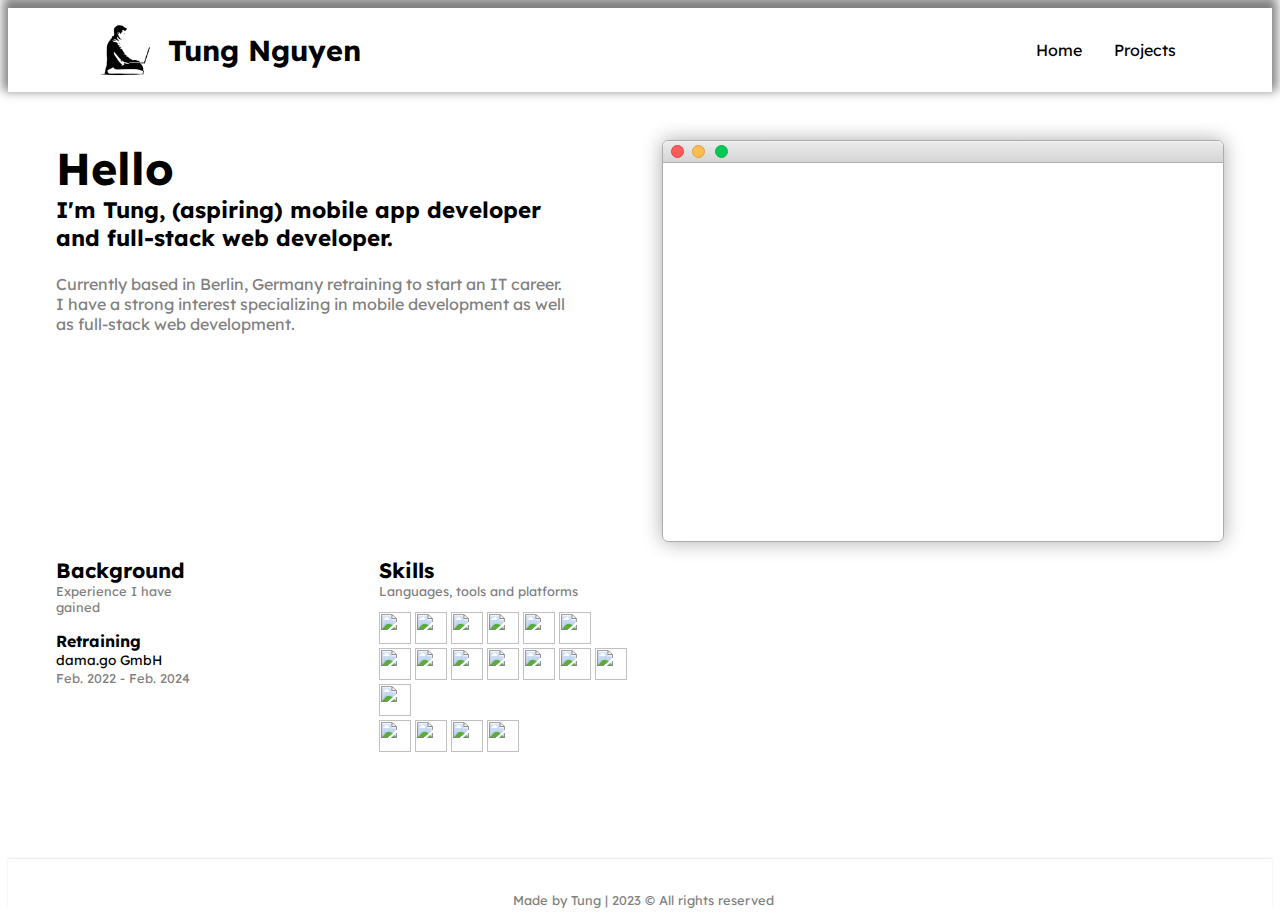
==== index.html @ b0dfae8c "change programming language code" ====
<!DOCTYPE html>
<html lang="en">
<head>
    <meta charset="UTF-8">
    <meta http-equiv="X-UA-Compatible" content="IE=edge">
    <meta name="viewport" content="width=device-width, initial-scale=1.0">
    <title data-translatekey="title">Tung Nguyen</title>
    <link rel="stylesheet" href="assets/styles/style.css">
    <link rel="preconnect" href="https://fonts.googleapis.com">
    <link rel="preconnect" href="https://fonts.gstatic.com" crossorigin>
    <link href="https://fonts.googleapis.com/css2?family=Lexend+Deca&display=swap" rel="stylesheet">
    <link href="https://fonts.googleapis.com/css2?family=JetBrains+Mono&display=swap" rel="stylesheet">
    <link rel="icon" href="assets/images/icon.png">
    <script src="https://kit.fontawesome.com/b087176bbf.js" crossorigin="anonymous"></script>
    <script src="https://cdn.jsdelivr.net/npm/typed.js@2.0.12/lib/typed.min.js"></script>
    <link href="https://cdn.jsdelivr.net/npm/typed.js@2.0.12/assets/demos.min.css" rel="stylesheet">
    <link href="https://cdn.jsdelivr.net/npm/flag-icons@6.6.6/css/flag-icons.min.css" rel="stylesheet">
    <script src="assets/scripts/script.js"></script>
    <script src="assets/scripts/typed.js"></script>
    <script src="assets/translations/tinyi18n.js"></script>
    <script>
        tinyi18n.loadTranslations('assets/translations/translations.json')
    </script>
</head>
<body>
    <header>
        <a href="/"><img src="assets/images/icon.png"/></a>
        <h1>Tung Nguyen</h1>
        <div class="shortcuts">
            <a class="fi fi-gb" id="enTranslator"></a>
            <a class="fi fi-de" id="deTranslator"></a>
            <a href="/" data-translatekey="home" class="home"></a>
            <a href="projects.html" data-translatekey="projects" class="projects"></a>
            <!-- <a href="contact.html" data-translatekey="contact" class="contact"></a> -->
            <i class="fa-solid fa-bars"></i>
        </div>
    </header>
    
    <main>
        <article class="home">
            <div class="left">
                <article class="introduction">
                    <section class="Text">
                        <div class="headline" data-translatekey="intro_headline"> </div>
                        <div class="subtext" data-translatekey="intro_subtext"></div>
                        <div class="intro-text" data-translatekey="intro-text"></div>
                    </section>
                </article>
                <article class="bottom-articles">
                    <article class="experience">
                        <div class="headline" data-translatekey="background_headline"></div>
                        <div class="subtext" data-translatekey="background_subtext"></div>
                        <section class="field">
                            <div class="position" data-translatekey="position_retraining"></div>
                            <div class="company">dama.go GmbH</div>
                            <div class="timeline">Feb. 2022 - Feb. 2024</div>
                        </section>
                    </article>

                    <article class="skills">
                        <div class="headline" data-translatekey="skills_headline"></div>
                        <div class="subtext" data-translatekey="skills_subtext"></div>
                        <div class="icons">
                            <img src="https://cdn.jsdelivr.net/npm/devicon/icons/java/java-original.svg" width="32" height="32" class="java"/>
                            <img src="https://cdn.jsdelivr.net/npm/devicon/icons/kotlin/kotlin-original.svg" width="32" height="32" class="kotlin"/>
                            <img src="https://cdn.jsdelivr.net/npm/devicon/icons/csharp/csharp-original.svg" width="32" height="32" class="csharp"/>
                            <img src="https://cdn.jsdelivr.net/npm/devicon/icons/javascript/javascript-original.svg"width="32" height="32" class="js" />
                            <img src="https://cdn.jsdelivr.net/npm/devicon/icons/dart/dart-original.svg" width="32" height="32" class="dart" />
                            <img src="https://cdn.jsdelivr.net/npm/devicon/icons/flutter/flutter-original.svg" width="32" height="32" class="flutter" />
                        </div>
                        <div class="icons">
                            <img src="https://cdn.jsdelivr.net/npm/devicon/icons/html5/html5-original.svg" width="32" height="32" class="html"/>
                            <img src="https://cdn.jsdelivr.net/npm/devicon/icons/css3/css3-original.svg" width="32" height="32" class="css"/>
                            <img src="https://cdn.jsdelivr.net/npm/devicon/icons/bash/bash-original.svg" width="32" height="32" class="bash"/>
                            <img src="https://cdn.jsdelivr.net/npm/devicon/icons/docker/docker-original.svg" width="32" height="32" class="docker"/>
                            <img src="https://cdn.jsdelivr.net/npm/devicon/icons/git/git-original.svg" width="32" height="32" class="git"/>
                            <img src="https://cdn.jsdelivr.net/npm/devicon/icons/mysql/mysql-original.svg" width="32" height="32" class="mysql"/>
                            <img src="https://cdn.jsdelivr.net/npm/devicon/icons/postgresql/postgresql-original.svg" width="32" height="32" class="postgresql"/>
                            <img src="https://cdn.jsdelivr.net/npm/devicon/icons/vim/vim-original.svg" width="32" height="32" class="vim"/>
                        </div>
                        <div class="icons">
                            <img src="https://cdn.jsdelivr.net/npm/devicon/icons/windows8/windows8-original.svg" width="32" height="32". class="windows"/>
                            <img src="https://cdn.jsdelivr.net/npm/devicon/icons/linux/linux-original.svg" width="32" height="32" class="linux"/>
                            <img src="https://cdn.jsdelivr.net/npm/devicon/icons/apple/apple-original.svg" width="32" height="32" class="ios"/>
                            <img src="https://cdn.jsdelivr.net/npm/devicon/icons/android/android-original.svg" width="32" height="32" class="android"/>
                        </div> 
                    </article>
                </article>
            </div>

            <div class="right">
                <article class="window">
                    <section class="titlebar">
                        <div class="buttons">
                            <div class="close">
                            </div>
                            <div class="minimize">
                            </div>
                            <div class="zoom">
                            </div>
                        </div>
                    </section>
                    <article class="code">
                        <pre><output id="output"></output></pre>
                    </article>
                </article>
                
            </div>
        </article>
    </main>

    <footer>
        <a href="https://visitcount.itsvg.in">
            <img src="https://visitcount.itsvg.in/api?id=Tung&label=Visits&color=12&icon=0&pretty=false" />
        </a>
        <article>
            <div class="icons">
                <a target="_blank" href="https://www.github.com/TungNgyn"><i class="fa-brands fa-github fa-lg"></i></a>
                <a target="_blank" href="https://discordapp.com/users/294763541993357312"><i class="fa-brands fa-discord fa-lg"></i></a>
                <a target="_blank" href="https://www.linkedin.com/in/tung-nguyen-9943a5118/"><i class="fa-brands fa-linkedin fa-lg"></i></a>
                <a target="_blank" href="https://www.instagram.com/TungNgyn"><i class="fa-brands fa-instagram fa-lg"></i></a>
                <a target="_blank" href="https://www.facebook.com/TungNgyn"><i class="fa-brands fa-facebook fa-lg"></i></a>
                <a target="_blank" href="https://www.twitter.com/TungNgyn"><i class="fa-brands fa-twitter fa-lg"></i></a>
            </div>
            <div class="copyright">
                    Made by Tung | 2023 © All rights reserved
            </div>
        </article>
    </footer>
</body>
</html>
---- assets/styles/style.css ----
* {
    font-family: 'Lexend Deca', sans-serif;
    text-decoration: none;
}

@keyframes fadein {
    from { opacity: 0; }
    to   { opacity: 1; }
}


body {
    display: grid;
    min-height: 100vh;
    grid-template-rows: auto 1fr ;
}

header {
    display: flex;
    align-items: center;
    padding-left: 5em;
    box-shadow: 0 -6px 10px 5px rgba(0,0,0,0.5);
}

header img {
    width: 5em;
}

div.shortcuts {
    margin-left: auto;
    padding-right: 5em;
    display: flex;
    align-items: center;
}

div.shortcuts i {
    display: none;
}

div.shortcuts i:hover {
    cursor: pointer;
}

div.shortcuts a {
    color: black;
    margin: 1em;
}

div.shortcuts a:hover {
    cursor: pointer;
}

div.shortcuts label {
    padding: 1em;
}


a#enTranslator {
    display: none;
}

/* Home */ 

h1 {
    font-size: 180%;
}


article.home {
    display: flex;
    padding: 3em;
}

article.home article.introduction {
    max-width: 85%;
}

article.introduction div.headline {
    font-size: 280%;
    font-weight: bold;
}

article.introduction div.subtext {
    font-size: 140%;
    font-weight: bold;
    padding-bottom: 1em;
}

article.introduction div.intro-text {
    color: grey;
}

section.titlebar {
  background: -webkit-gradient(linear, left top, left bottom, color-stop(0.0, #ebebeb, color-stop(1.0, #d5d5d5)));
  background: -webkit-linear-gradient(top, #ebebeb, #d5d5d5);
  background: -moz-linear-gradient(top, #ebebeb, #d5d5d5);
  background: -ms-linear-gradient(top, #ebebeb, #d5d5d5);
  background: -o-linear-gradient(top, #ebebeb, #d5d5d5);
  background: linear-gradient(top, #ebebeb, #d5d5d5);
  color: #4d494d;
  height: 20px;
  border-top: 1px solid #f3f1f3;
  border-bottom: 1px solid #b1aeb1;
  border-top-left-radius: 6px;
  border-top-right-radius: 6px;
}

div.buttons {
    padding-left: 8px;
    padding-top: 3px;
    float: left;
    line-height: 0px;
}

.close {
    background: #ff5c5c;
    font-size: 9pt;
    width: 11px;
    height: 11px;
    border: 1px solid #e33e41;
    border-radius: 50%;
    display: inline-block;
  }

  .zoom {
    background: #00ca56;
    font-size: 9pt;
    line-height: 11px;
    margin-left: 6px;
    width: 11px;
    height: 11px;
    border: 1px solid #14ae46;
    border-radius: 50%;
    display: inline-block;
  }
  
.minimize {
    background: #ffbd4c;
    font-size: 9pt;
    line-height: 11px;
    margin-left: 4px;
    width: 11px;
    height: 11px;
    border: 1px solid #e09e3e;
    border-radius: 50%;
    display: inline-block;
}

article.code output {
    padding: 10px;
    font-family: 'JetBrains Mono', monospace;
    width: 50em;
}

article.window {
    width: 35em;
    height: 25em;
    border: 1px solid #acacac;
    border-radius: 6px;
    box-shadow: 0px 0px 20px #acacac;
}

article.bottom-articles {
    padding-top: 10em;
    display: flex;
}

article.bottom-articles article div.headline {
    padding-top: 3em;
    font-size: 130%;
    font-weight: bold;
}

article.bottom-articles article div.subtext {
    font-size: 80%;
    color: grey;
}

section.field div.position {
    padding-top: 1em;
    font-weight: bold;
}

section.field div.company {
    font-size: 85%;
}

section.field div.timeline {
    padding-top: 0.2em;
    font-size: 80%;
    color: grey;
}


article.skills div.subtext {
    padding-bottom: 1em;
}

article.skills {
    padding-left: 10em;
}


div.icons img:hover{
    cursor: pointer;
}

/* Footer */
footer{
    display: flex;
    justify-content: center;
    box-shadow:  0 -1px 2px 0px rgba(0,0,0,0.1);
}

footer article {
    text-align: center;
}

footer article div.copyright {
    padding-top: 1em;
    font-size: 80%;
    color: grey;
}

footer a {
    color: #4b5563;
    padding: 0.2em;
    text-decoration: none;
    color: inherit;
}

footer a:hover {
    color: #6b7280;
}

footer img {
    display: none;
}


@media screen and (prefers-color-scheme: dark) {
    main, header, footer, body, html, div.shortcuts a{
        background-color: #121212;
        color: #E2E2E2;
    }
}

@media screen and (prefers-color-scheme: dark) {
    section.titlebar {
        background-color: #202124;
        background: -webkit-gradient(linear, left top, left bottom, color-stop(0.0, #202124, color-stop(1.0, #202124)));
        background: -webkit-linear-gradient(top, #202124, #202124);
        background: -moz-linear-gradient(top, #202124, #202124);
        background: -ms-linear-gradient(top, #202124, #202124);
        background: -o-linear-gradient(top, #202124, #202124);
        background: linear-gradient(top, #202124, #202124);
        border-top: 1px solid #35363a;
        border-bottom: 1px solid #35363a;
    }
}

@media screen and (prefers-color-scheme: dark) {
    article.window {
        border: 1px solid #35363a;
        box-shadow: 0px 0px 20px #35363a;
    }
}


@media screen and (max-width: 768px) {
    header {
        padding: 1em;
        display: flex;
        align-items: center;
    }

    div.shortcuts {
        margin-left: auto;
        padding-right: 0.5em;
        align-items: center;
    }

    div.shortcuts i {
        display: inherit;
    }
    
    div.shortcuts-mobile a:hover {
        cursor: pointer;
    }


    div.shortcuts a.home,a.projects,a.contact{
        display: none;
    }

    
    i.fa-bars {
        padding-left: 0.5em;
    }

    main{
        padding: 2em;
    }

    article.skills {
        padding-left: 3em;
    }

    article.home {
        display: block;
    }
    
    div.right {
        display: none;
        padding-top: 2em;
    }

    article.bottom-articles {
        padding-top: 1em;
        display: flex;
    }
}

/* Projects */ 

article.projects {
    display: flex;
    flex-direction: column;
}

article.projects article.introduction {
    width:100%;
    padding-top: 2em;
}

article.projects article.introduction div.headline {
    text-align: center;
}

article.projects article.introduction div.subtext {
    text-align: center;
    font-size: 110%;
    color: gray;
    padding-bottom: 3em;
}

section.card {
    padding: 2em;
    margin-left: auto;
    margin-right: auto;
    text-align: center;
    width: 25em;
    
    border-radius: 1em;
    box-shadow: 0px 0px 20px #acacac;
}

.repo-card {
    padding: 1em;
    margin-left: auto;
    margin-right: auto;
    width: 20em;
    
    border-radius: 1em;
}

section.card div.title{
    font-size: 150%;
    font-weight: bold;
}
section.card div.description{
    color: gray;
}


/* Contact */ 


article.contact {
    display: flex;
    flex-direction: column;
}

article.contact article.introduction {
    width:100%;
    padding-top: 2em;
}

article.contact article.introduction div.headline {
    text-align: center;
}

article.contact article.introduction div.subtext {
    text-align: center;
}

article.button-container {
    display: flex;
    flex-wrap: wrap;
}
article.contact button {
    width: 20em;
}
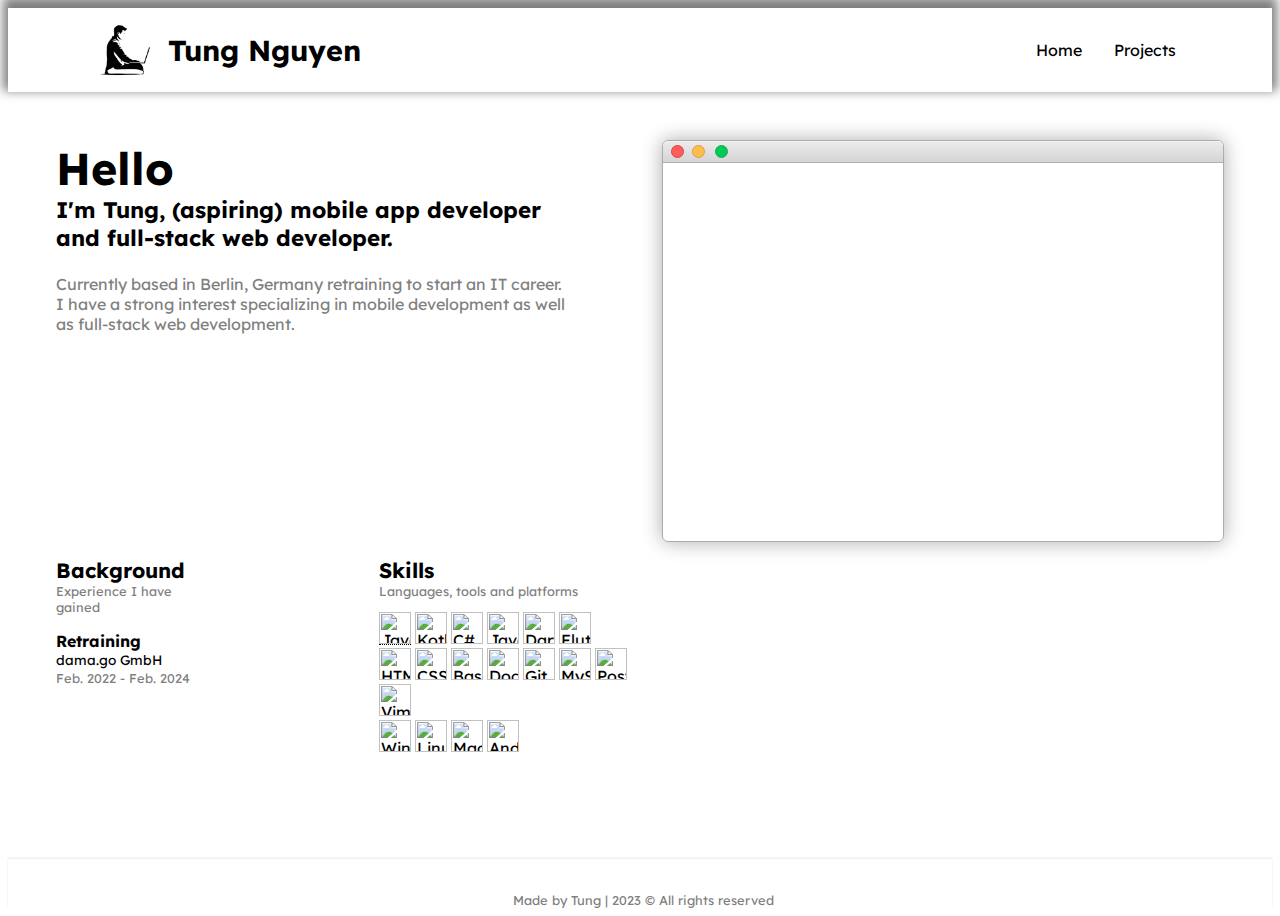
==== commit 67e6bc51: "tooltip over icons" ====
--- a/index.html
+++ b/index.html
@@ -61,35 +61,35 @@
                         <div class="headline" data-translatekey="skills_headline"></div>
                         <div class="subtext" data-translatekey="skills_subtext"></div>
                         <div class="icons">
-                            <img src="https://cdn.jsdelivr.net/npm/devicon/icons/java/java-original.svg" width="32" height="32" class="java"/>
-                            <img src="https://cdn.jsdelivr.net/npm/devicon/icons/kotlin/kotlin-original.svg" width="32" height="32" class="kotlin"/>
-                            <img src="https://cdn.jsdelivr.net/npm/devicon/icons/csharp/csharp-original.svg" width="32" height="32" class="csharp"/>
-                            <img src="https://cdn.jsdelivr.net/npm/devicon/icons/javascript/javascript-original.svg"width="32" height="32" class="js" />
-                            <img src="https://cdn.jsdelivr.net/npm/devicon/icons/dart/dart-original.svg" width="32" height="32" class="dart" />
-                            <img src="https://cdn.jsdelivr.net/npm/devicon/icons/flutter/flutter-original.svg" width="32" height="32" class="flutter" />
+                            <img src="https://cdn.jsdelivr.net/npm/devicon/icons/java/java-original.svg" width="32" height="32" class="java" title="Java"/>
+                            <img src="https://cdn.jsdelivr.net/npm/devicon/icons/kotlin/kotlin-original.svg" width="32" height="32" class="kotlin" title="Kotlin"/>
+                            <img src="https://cdn.jsdelivr.net/npm/devicon/icons/csharp/csharp-original.svg" width="32" height="32" class="csharp" title="C#"/>
+                            <img src="https://cdn.jsdelivr.net/npm/devicon/icons/javascript/javascript-original.svg"width="32" height="32" class="js" title="JavaScript" />
+                            <img src="https://cdn.jsdelivr.net/npm/devicon/icons/dart/dart-original.svg" width="32" height="32" class="dart" title="Dart"/>
+                            <img src="https://cdn.jsdelivr.net/npm/devicon/icons/flutter/flutter-original.svg" width="32" height="32" class="flutter" title="Flutter"/>
                         </div>
                         <div class="icons">
-                            <img src="https://cdn.jsdelivr.net/npm/devicon/icons/html5/html5-original.svg" width="32" height="32" class="html"/>
-                            <img src="https://cdn.jsdelivr.net/npm/devicon/icons/css3/css3-original.svg" width="32" height="32" class="css"/>
-                            <img src="https://cdn.jsdelivr.net/npm/devicon/icons/bash/bash-original.svg" width="32" height="32" class="bash"/>
-                            <img src="https://cdn.jsdelivr.net/npm/devicon/icons/docker/docker-original.svg" width="32" height="32" class="docker"/>
-                            <img src="https://cdn.jsdelivr.net/npm/devicon/icons/git/git-original.svg" width="32" height="32" class="git"/>
-                            <img src="https://cdn.jsdelivr.net/npm/devicon/icons/mysql/mysql-original.svg" width="32" height="32" class="mysql"/>
-                            <img src="https://cdn.jsdelivr.net/npm/devicon/icons/postgresql/postgresql-original.svg" width="32" height="32" class="postgresql"/>
-                            <img src="https://cdn.jsdelivr.net/npm/devicon/icons/vim/vim-original.svg" width="32" height="32" class="vim"/>
+                            <img src="https://cdn.jsdelivr.net/npm/devicon/icons/html5/html5-original.svg" width="32" height="32" class="html" title="HTML"/>
+                            <img src="https://cdn.jsdelivr.net/npm/devicon/icons/css3/css3-original.svg" width="32" height="32" class="css" title="CSS"/>
+                            <img src="https://cdn.jsdelivr.net/npm/devicon/icons/bash/bash-original.svg" width="32" height="32" class="bash" title="Bash"/>
+                            <img src="https://cdn.jsdelivr.net/npm/devicon/icons/docker/docker-original.svg" width="32" height="32" class="docker" title="Docker"/>
+                            <img src="https://cdn.jsdelivr.net/npm/devicon/icons/git/git-original.svg" width="32" height="32" class="git" title="Git"/>
+                            <img src="https://cdn.jsdelivr.net/npm/devicon/icons/mysql/mysql-original.svg" width="32" height="32" class="mysql" title="MySQL"/>
+                            <img src="https://cdn.jsdelivr.net/npm/devicon/icons/postgresql/postgresql-original.svg" width="32" height="32" class="postgresql" title="PostgreSQL"/>
+                            <img src="https://cdn.jsdelivr.net/npm/devicon/icons/vim/vim-original.svg" width="32" height="32" class="vim" title="Vim"/>
                         </div>
                         <div class="icons">
-                            <img src="https://cdn.jsdelivr.net/npm/devicon/icons/windows8/windows8-original.svg" width="32" height="32". class="windows"/>
-                            <img src="https://cdn.jsdelivr.net/npm/devicon/icons/linux/linux-original.svg" width="32" height="32" class="linux"/>
-                            <img src="https://cdn.jsdelivr.net/npm/devicon/icons/apple/apple-original.svg" width="32" height="32" class="ios"/>
-                            <img src="https://cdn.jsdelivr.net/npm/devicon/icons/android/android-original.svg" width="32" height="32" class="android"/>
+                            <img src="https://cdn.jsdelivr.net/npm/devicon/icons/windows8/windows8-original.svg" width="32" height="32". class="windows" title="Windows"/>
+                            <img src="https://cdn.jsdelivr.net/npm/devicon/icons/linux/linux-original.svg" width="32" height="32" class="linux" title="Linux"/>
+                            <img src="https://cdn.jsdelivr.net/npm/devicon/icons/apple/apple-original.svg" width="32" height="32" class="ios" title="MacOS/iOS"/>
+                            <img src="https://cdn.jsdelivr.net/npm/devicon/icons/android/android-original.svg" width="32" height="32" class="android" title="Android"/>
                         </div> 
                     </article>
                 </article>
             </div>
 
             <div class="right">
-                <article class="window">
+                <article class="mac-window">
                     <section class="titlebar">
                         <div class="buttons">
                             <div class="close">
@@ -105,6 +105,19 @@
                     </article>
                 </article>
                 
+                <!-- <article class="windows-window">
+                    <section class="titlebar">
+                        <div class="close">
+                        </div>
+                        <div class="maximize">
+                        </div>
+                        <div class="minimize">
+                        </div>
+                    </section>
+                    <article class="code">
+                        <pre><output id="output"></output></pre>
+                    </article>
+                </article> -->
             </div>
         </article>
     </main>
--- a/assets/styles/style.css
+++ b/assets/styles/style.css
@@ -90,7 +90,16 @@
     color: grey;
 }
 
-section.titlebar {
+ /* Mac */
+article.mac-window  {
+    width: 35em;
+    height: 25em;
+    border: 1px solid #acacac;
+    border-radius: 6px;
+    box-shadow: 0px 0px 20px #acacac;
+}
+
+article.mac-window section.titlebar {
   background: -webkit-gradient(linear, left top, left bottom, color-stop(0.0, #ebebeb, color-stop(1.0, #d5d5d5)));
   background: -webkit-linear-gradient(top, #ebebeb, #d5d5d5);
   background: -moz-linear-gradient(top, #ebebeb, #d5d5d5);
@@ -105,14 +114,14 @@
   border-top-right-radius: 6px;
 }
 
-div.buttons {
+article.mac-window  div.buttons {
     padding-left: 8px;
     padding-top: 3px;
     float: left;
     line-height: 0px;
 }
 
-.close {
+article.mac-window .close {
     background: #ff5c5c;
     font-size: 9pt;
     width: 11px;
@@ -120,9 +129,9 @@
     border: 1px solid #e33e41;
     border-radius: 50%;
     display: inline-block;
-  }
-
-  .zoom {
+}
+
+article.mac-window .zoom {
     background: #00ca56;
     font-size: 9pt;
     line-height: 11px;
@@ -132,9 +141,9 @@
     border: 1px solid #14ae46;
     border-radius: 50%;
     display: inline-block;
-  }
-  
-.minimize {
+}
+  
+article.mac-window .minimize {
     background: #ffbd4c;
     font-size: 9pt;
     line-height: 11px;
@@ -145,19 +154,83 @@
     border-radius: 50%;
     display: inline-block;
 }
-
-article.code output {
+/* End Mac */
+
+ /* Windows */
+article.windows-window  {
+    height: 25em;
+    border: 1px solid #acacac;
+    border-radius: 2px;
+    box-shadow: 0px 0px 20px #acacac;
+}
+
+
+article.windows-window div {
+    position: relative;
+    float: right;
+    width: 30px;
+    height: 30px;
+}
+
+
+article.windows-window div:before,
+article.windows-window div:after {
+    top: 30%;
+    right: 30%;
+    bottom: 30%;
+    left: 30%;
+    content: " ";
+    position: absolute;
+    border-color: #CCCCCC;
+    border-style: solid;
+    border-width: 0 0 2px 0;
+}
+
+article.windows-window .minimize:before {
+    border-bottom-width: 2px;
+}
+  
+article.windows-window .maximize:before {
+    border-width: 1px 1px 2px 1px;
+}
+  
+article.windows-window .close:before,
+article.windows-window .close:after {
+    bottom: 50%;
+    top: 50%;
+}
+  
+article.windows-window .close:before {
+    transform: rotate(45deg);
+}
+  
+article.windows-window .close:after {
+    transform: rotate(-45deg);
+}
+  
+article.windows-window div:hover {
+    background-color: #CCCCCC;
+}
+  
+article.windows-window .close:hover {
+    background-color: #E04343;
+}
+  
+article.windows-window div:hover:after,
+article.windows-window div:hover:before {
+    border-color: #333333;
+}
+  
+article.windows-window .close:hover:after,
+article.windows-window .close:hover:before {
+    border-color: #FFFFFF;
+}
+ /* End Windows */
+
+ article.code output {
     padding: 10px;
     font-family: 'JetBrains Mono', monospace;
     width: 50em;
-}
-
-article.window {
-    width: 35em;
-    height: 25em;
-    border: 1px solid #acacac;
-    border-radius: 6px;
-    box-shadow: 0px 0px 20px #acacac;
 }
 
 article.bottom-articles {
@@ -203,6 +276,21 @@
 
 div.icons img:hover{
     cursor: pointer;
+}
+
+div.icons img.java{
+    position: relative;
+    display: inline-block;
+    border-bottom: 1px dotted black;
+}
+
+div.icons:hover span {
+    display: block;
+}
+
+div.icons span {
+    background: #333;
+    color: #fff;
 }
 
 /* Footer */
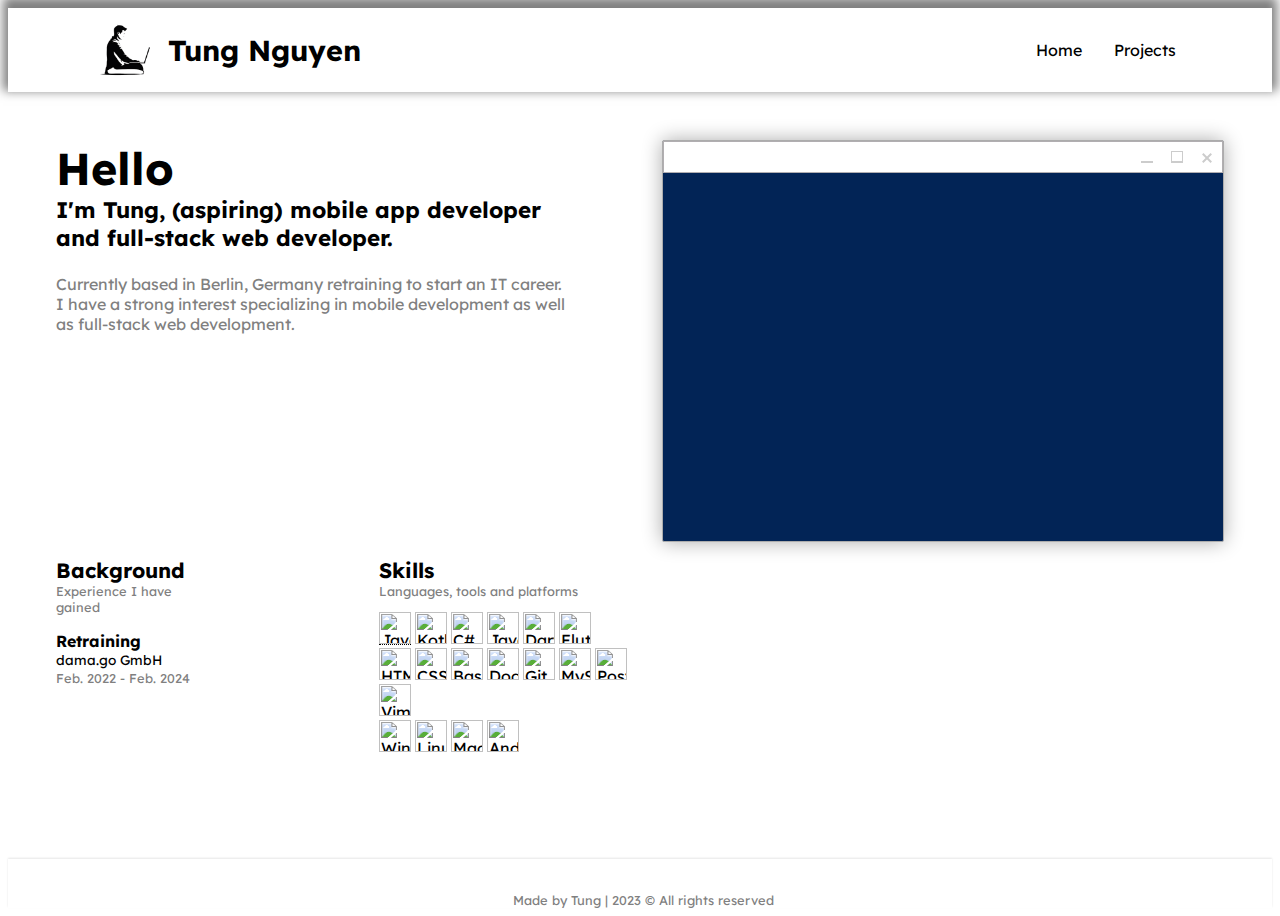
==== commit 8a0d997a: "linux terminal" ====
--- a/index.html
+++ b/index.html
@@ -81,7 +81,7 @@
                         <div class="icons">
                             <img src="https://cdn.jsdelivr.net/npm/devicon/icons/windows8/windows8-original.svg" width="32" height="32". class="windows" title="Windows"/>
                             <img src="https://cdn.jsdelivr.net/npm/devicon/icons/linux/linux-original.svg" width="32" height="32" class="linux" title="Linux"/>
-                            <img src="https://cdn.jsdelivr.net/npm/devicon/icons/apple/apple-original.svg" width="32" height="32" class="ios" title="MacOS/iOS"/>
+                            <img src="https://cdn.jsdelivr.net/npm/devicon/icons/apple/apple-original.svg" width="32" height="32" class="mac" title="MacOS/iOS"/>
                             <img src="https://cdn.jsdelivr.net/npm/devicon/icons/android/android-original.svg" width="32" height="32" class="android" title="Android"/>
                         </div> 
                     </article>
@@ -89,36 +89,43 @@
             </div>
 
             <div class="right">
-                <article class="mac-window">
-                    <section class="titlebar">
-                        <div class="buttons">
-                            <div class="close">
-                            </div>
-                            <div class="minimize">
-                            </div>
-                            <div class="zoom">
-                            </div>
-                        </div>
+                <article class="window-windows" id="terminal">
+                    <section class="titlebar-windows" id="titlebar">
+                        <div class="close" id="close"></div>
+                        <div class="maximize" id="minimize"></div>
+                        <div class="zoom" id="zoom"></div>
                     </section>
                     <article class="code">
                         <pre><output id="output"></output></pre>
                     </article>
                 </article>
                 
-                <!-- <article class="windows-window">
+                <!-- <article class="window-windows">
                     <section class="titlebar">
-                        <div class="close">
+                        <div class="buttons">
+                            <div class="close">
                         </div>
                         <div class="maximize">
                         </div>
                         <div class="minimize">
+                        </div>
                         </div>
                     </section>
                     <article class="code">
                         <pre><output id="output"></output></pre>
                     </article>
                 </article> -->
-            </div>
+
+
+                    <!-- <article class="window-linux">
+                        <section class="titlebar-linux">
+                                <div class="close"></div>
+                                <div class="minimize"></div>
+                                <div class="zoom"></div>
+                        </section>
+                    </article> -->
+
+
         </article>
     </main>
 
--- a/assets/styles/style.css
+++ b/assets/styles/style.css
@@ -91,90 +91,81 @@
 }
 
  /* Mac */
-article.mac-window  {
+article.window-mac  {
     width: 35em;
     height: 25em;
     border: 1px solid #acacac;
-    border-radius: 6px;
+    border-radius: 10px;
     box-shadow: 0px 0px 20px #acacac;
 }
 
-article.mac-window section.titlebar {
-  background: -webkit-gradient(linear, left top, left bottom, color-stop(0.0, #ebebeb, color-stop(1.0, #d5d5d5)));
+article.window-mac section.titlebar-mac {
+    
   background: -webkit-linear-gradient(top, #ebebeb, #d5d5d5);
-  background: -moz-linear-gradient(top, #ebebeb, #d5d5d5);
-  background: -ms-linear-gradient(top, #ebebeb, #d5d5d5);
-  background: -o-linear-gradient(top, #ebebeb, #d5d5d5);
-  background: linear-gradient(top, #ebebeb, #d5d5d5);
-  color: #4d494d;
-  height: 20px;
-  border-top: 1px solid #f3f1f3;
-  border-bottom: 1px solid #b1aeb1;
-  border-top-left-radius: 6px;
-  border-top-right-radius: 6px;
-}
-
-article.mac-window  div.buttons {
-    padding-left: 8px;
-    padding-top: 3px;
-    float: left;
-    line-height: 0px;
-}
-
-article.mac-window .close {
+  height: 26px;
+  border-top-left-radius: 10px;
+  border-top-right-radius: 10px;
+  display: flex;
+  align-items: center;
+}
+
+article.window-mac div {
+    margin: 4px;
+}
+
+article.window-mac .close {
+    margin-left: 1em;
     background: #ff5c5c;
-    font-size: 9pt;
     width: 11px;
     height: 11px;
     border: 1px solid #e33e41;
     border-radius: 50%;
-    display: inline-block;
-}
-
-article.mac-window .zoom {
+}
+
+article.window-mac .zoom {
     background: #00ca56;
-    font-size: 9pt;
-    line-height: 11px;
-    margin-left: 6px;
     width: 11px;
     height: 11px;
     border: 1px solid #14ae46;
     border-radius: 50%;
-    display: inline-block;
-}
-  
-article.mac-window .minimize {
+}
+  
+article.window-mac .minimize {
     background: #ffbd4c;
-    font-size: 9pt;
-    line-height: 11px;
-    margin-left: 4px;
     width: 11px;
     height: 11px;
     border: 1px solid #e09e3e;
     border-radius: 50%;
-    display: inline-block;
 }
 /* End Mac */
 
  /* Windows */
-article.windows-window  {
+article.window-windows  {
+    width: 35em;
     height: 25em;
     border: 1px solid #acacac;
     border-radius: 2px;
     box-shadow: 0px 0px 20px #acacac;
-}
-
-
-article.windows-window div {
+    background-color: #022456;
+    color: #FFFFFF;
+}
+
+
+article.window-windows div {
     position: relative;
     float: right;
     width: 30px;
     height: 30px;
 }
 
-
-article.windows-window div:before,
-article.windows-window div:after {
+article.window-windows section.titlebar-windows {
+    background: #FFFFFF;
+    height: 30px;
+    border: 1px solid #b1aeb1;
+}
+
+article.window-windows div:before,
+article.window-windows div:after {
     top: 30%;
     right: 30%;
     bottom: 30%;
@@ -186,46 +177,83 @@
     border-width: 0 0 2px 0;
 }
 
-article.windows-window .minimize:before {
+article.window-windows .minimize:before {
     border-bottom-width: 2px;
 }
   
-article.windows-window .maximize:before {
+article.window-windows .maximize:before {
     border-width: 1px 1px 2px 1px;
 }
   
-article.windows-window .close:before,
-article.windows-window .close:after {
+article.window-windows .close:before,
+article.window-windows .close:after {
     bottom: 50%;
     top: 50%;
 }
   
-article.windows-window .close:before {
+article.window-windows .close:before {
     transform: rotate(45deg);
 }
   
-article.windows-window .close:after {
+article.window-windows .close:after {
     transform: rotate(-45deg);
 }
   
-article.windows-window div:hover {
+article.window-windows div:hover {
     background-color: #CCCCCC;
 }
   
-article.windows-window .close:hover {
+article.window-windows .close:hover {
     background-color: #E04343;
 }
   
-article.windows-window div:hover:after,
-article.windows-window div:hover:before {
+article.window-windows div:hover:after,
+article.window-windows div:hover:before {
     border-color: #333333;
 }
   
-article.windows-window .close:hover:after,
-article.windows-window .close:hover:before {
+article.window-windows .close:hover:after,
+article.window-windows .close:hover:before {
     border-color: #FFFFFF;
 }
  /* End Windows */
+
+ /*  Linux */
+ article.window-linux {
+    width: 35em;
+    height: 25em;
+    border: 1px solid #acacac;
+    border-radius: 6px;
+    box-shadow: 0px 0px 20px #acacac;
+    background: rgba(56, 4, 40, .9);
+  }
+  
+  section.titlebar-linux {
+    background: linear-gradient(#504b45 0%,#3c3b37 100%);
+    height: 25px;
+    display: flex;
+    align-items: center;
+    border-top-left-radius: 6px;
+    border-top-right-radius: 6px;
+  }
+
+  section.titlebar-linux div{
+    width: 12px;
+    height: 12px;
+    border-radius: 100%;
+    background: linear-gradient(#7d7871 0%, #595953 100%);
+    border: none;
+    margin: 2px;
+  }
+  section.titlebar-linux div:hover {
+    cursor: default;
+  }
+  section.titlebar-linux div.close {
+    margin-left: 0.5em;
+    background: linear-gradient(#f37458 0%, #de4c12 100%);
+  }
+  
+ /* End Linux */
 
  article.code output {
     padding: 10px;
@@ -331,29 +359,20 @@
         background-color: #121212;
         color: #E2E2E2;
     }
-}
-
-@media screen and (prefers-color-scheme: dark) {
-    section.titlebar {
-        background-color: #202124;
-        background: -webkit-gradient(linear, left top, left bottom, color-stop(0.0, #202124, color-stop(1.0, #202124)));
-        background: -webkit-linear-gradient(top, #202124, #202124);
-        background: -moz-linear-gradient(top, #202124, #202124);
-        background: -ms-linear-gradient(top, #202124, #202124);
-        background: -o-linear-gradient(top, #202124, #202124);
-        background: linear-gradient(top, #202124, #202124);
-        border-top: 1px solid #35363a;
-        border-bottom: 1px solid #35363a;
-    }
-}
-
-@media screen and (prefers-color-scheme: dark) {
-    article.window {
-        border: 1px solid #35363a;
-        box-shadow: 0px 0px 20px #35363a;
-    }
-}
-
+
+    article.window-mac {
+        background-color: #1e1e1e;
+    }
+
+    article.window-mac section.titlebar-mac {
+        background: -webkit-linear-gradient(top, #39343d, #39343d);
+        height: 26px;
+        border-top-left-radius: 10px;
+        border-top-right-radius: 10px;
+        display: flex;
+        align-items: center;
+    }
+}
 
 @media screen and (max-width: 768px) {
     header {
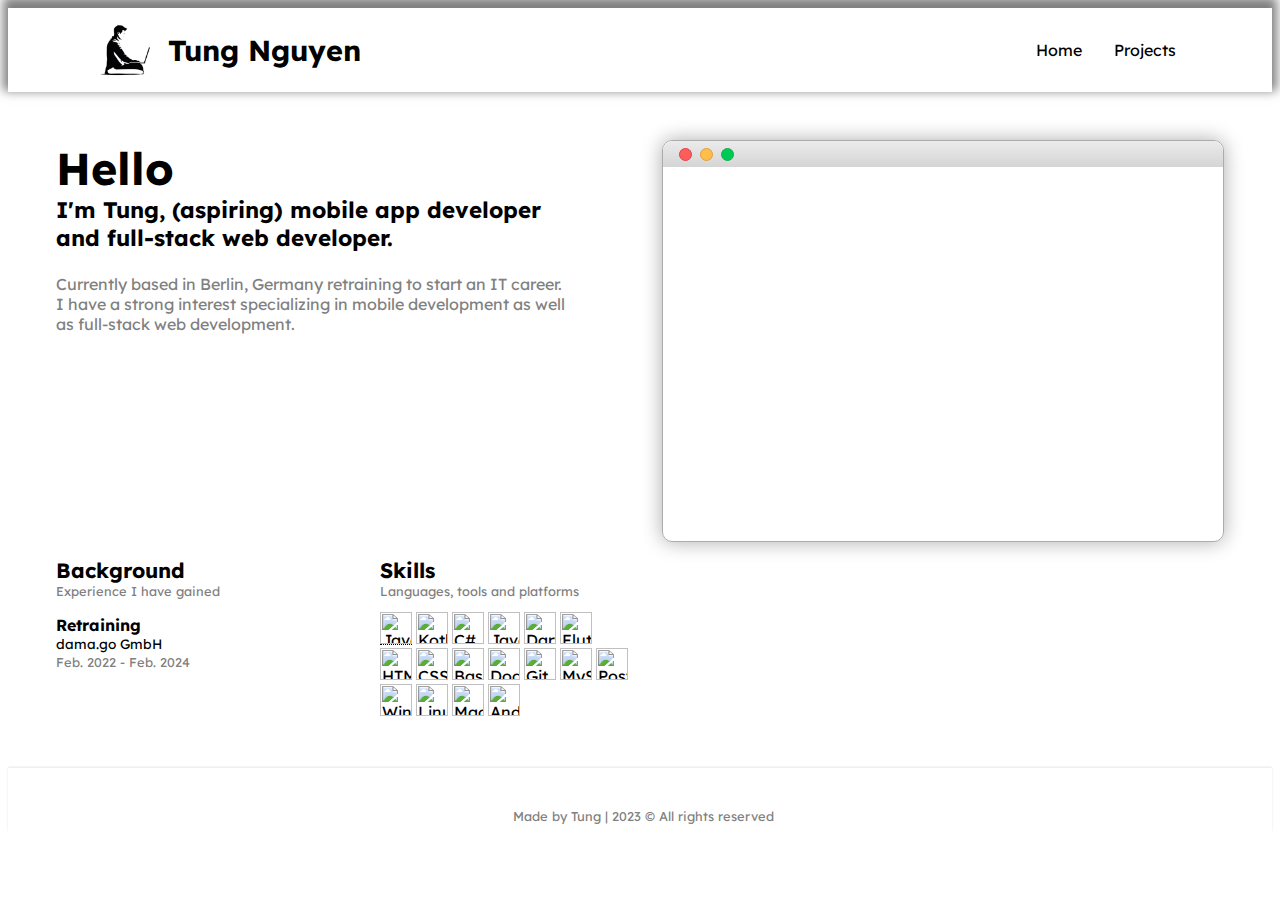
==== commit df8a3980: "code for every skill" ====
--- a/index.html
+++ b/index.html
@@ -76,7 +76,6 @@
                             <img src="https://cdn.jsdelivr.net/npm/devicon/icons/git/git-original.svg" width="32" height="32" class="git" title="Git"/>
                             <img src="https://cdn.jsdelivr.net/npm/devicon/icons/mysql/mysql-original.svg" width="32" height="32" class="mysql" title="MySQL"/>
                             <img src="https://cdn.jsdelivr.net/npm/devicon/icons/postgresql/postgresql-original.svg" width="32" height="32" class="postgresql" title="PostgreSQL"/>
-                            <img src="https://cdn.jsdelivr.net/npm/devicon/icons/vim/vim-original.svg" width="32" height="32" class="vim" title="Vim"/>
                         </div>
                         <div class="icons">
                             <img src="https://cdn.jsdelivr.net/npm/devicon/icons/windows8/windows8-original.svg" width="32" height="32". class="windows" title="Windows"/>
@@ -89,10 +88,10 @@
             </div>
 
             <div class="right">
-                <article class="window-windows" id="terminal">
-                    <section class="titlebar-windows" id="titlebar">
+                <article class="window-mac" id="terminal">
+                    <section class="titlebar-mac" id="titlebar">
                         <div class="close" id="close"></div>
-                        <div class="maximize" id="minimize"></div>
+                        <div class="minimize" id="minimize"></div>
                         <div class="zoom" id="zoom"></div>
                     </section>
                     <article class="code">
--- a/assets/styles/style.css
+++ b/assets/styles/style.css
@@ -6,13 +6,6 @@
 @keyframes fadein {
     from { opacity: 0; }
     to   { opacity: 1; }
-}
-
-
-body {
-    display: grid;
-    min-height: 100vh;
-    grid-template-rows: auto 1fr ;
 }
 
 header {
@@ -146,12 +139,12 @@
     border: 1px solid #acacac;
     border-radius: 2px;
     box-shadow: 0px 0px 20px #acacac;
-    background-color: #022456;
+    background-color: #0C0C0C;
     color: #FFFFFF;
 }
 
 
-article.window-windows div {
+article.window-windows section.titlebar-windows div {
     position: relative;
     float: right;
     width: 30px;
@@ -226,6 +219,7 @@
     border-radius: 6px;
     box-shadow: 0px 0px 20px #acacac;
     background: rgba(56, 4, 40, .9);
+    color: white;
   }
   
   section.titlebar-linux {
@@ -255,10 +249,12 @@
   
  /* End Linux */
 
+ article.code {
+    padding-left: 1em;
+ }
+
  article.code output {
-    padding: 10px;
     font-family: 'JetBrains Mono', monospace;
-    width: 50em;
 }
 
 article.bottom-articles {
@@ -323,6 +319,8 @@
 
 /* Footer */
 footer{
+    padding-top: 0.5em;
+    padding-bottom: 0.5em;
     display: flex;
     justify-content: center;
     box-shadow:  0 -1px 2px 0px rgba(0,0,0,0.1);
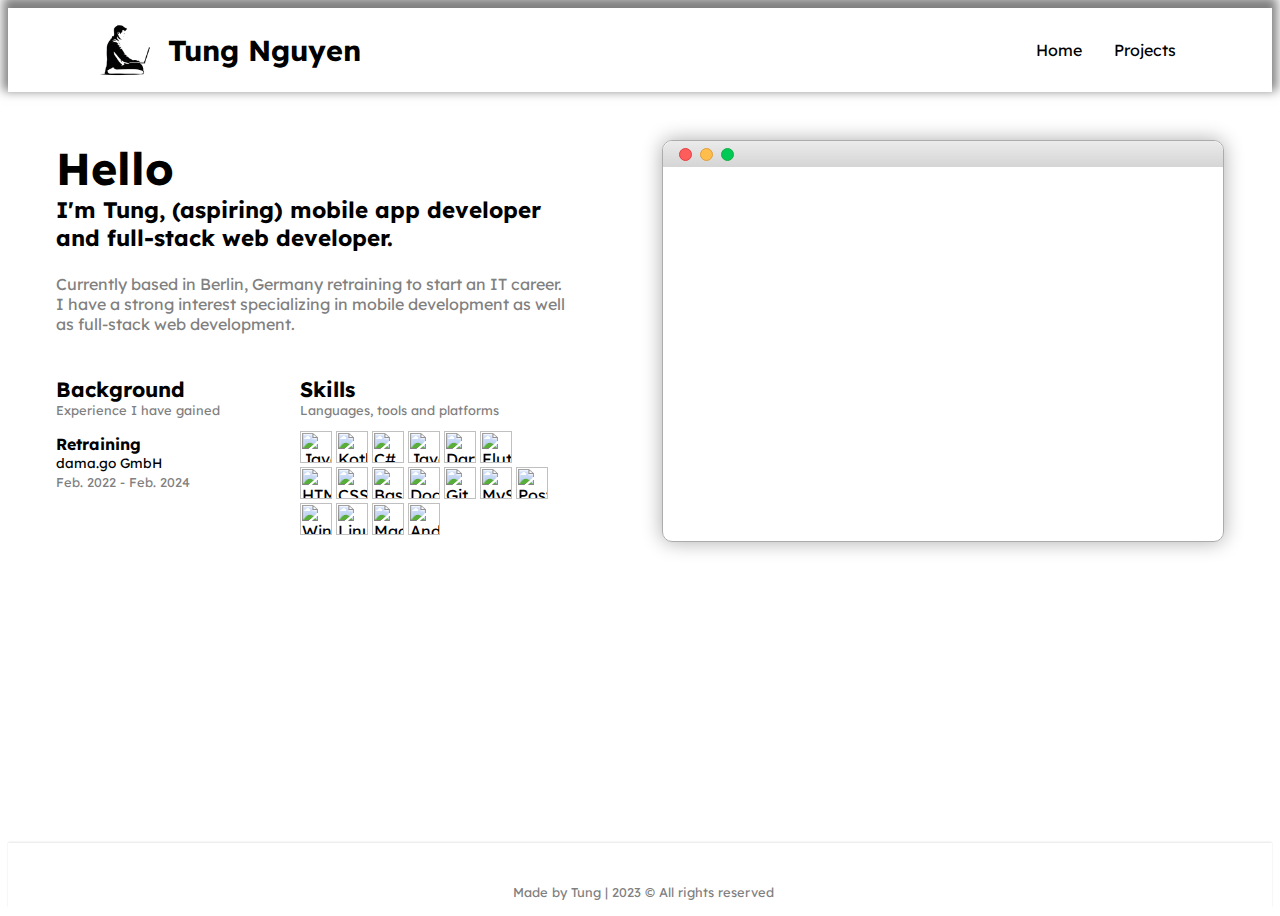
==== commit 552267d4: "fix mobile scrolling issue" ====
--- a/index.html
+++ b/index.html
@@ -32,8 +32,6 @@
             <a href="/" data-translatekey="home" class="home"></a>
             <a href="projects.html" data-translatekey="projects" class="projects"></a>
             <!-- <a href="contact.html" data-translatekey="contact" class="contact"></a> -->
-            <i class="fa-solid fa-bars"></i>
-        </div>
     </header>
     
     <main>
@@ -98,7 +96,8 @@
                         <pre><output id="output"></output></pre>
                     </article>
                 </article>
-                
+             
+            </div>   
                 <!-- <article class="window-windows">
                     <section class="titlebar">
                         <div class="buttons">
@@ -124,7 +123,6 @@
                         </section>
                     </article> -->
 
-
         </article>
     </main>
 
--- a/assets/styles/style.css
+++ b/assets/styles/style.css
@@ -7,6 +7,11 @@
     from { opacity: 0; }
     to   { opacity: 1; }
 }
+body {
+    min-height: 100vh; 
+    display: grid;
+    grid-template-rows: auto 1fr auto;
+}
 
 header {
     display: flex;
@@ -19,6 +24,10 @@
     width: 5em;
 }
 
+header img:hover {
+    opacity: 0.5;
+}
+
 div.shortcuts {
     margin-left: auto;
     padding-right: 5em;
@@ -37,6 +46,10 @@
 div.shortcuts a {
     color: black;
     margin: 1em;
+}
+
+div.shortcuts a:hover {
+  color: #555555;
 }
 
 div.shortcuts a:hover {
@@ -250,7 +263,8 @@
  /* End Linux */
 
  article.code {
-    padding-left: 1em;
+    padding-left: 0.5em;
+    padding-top: 0.5em;
  }
 
  article.code output {
@@ -258,12 +272,11 @@
 }
 
 article.bottom-articles {
-    padding-top: 10em;
     display: flex;
 }
 
 article.bottom-articles article div.headline {
-    padding-top: 3em;
+    padding-top: 2em;
     font-size: 130%;
     font-weight: bold;
 }
@@ -294,27 +307,12 @@
 }
 
 article.skills {
-    padding-left: 10em;
+    padding-left: 5em;
 }
 
 
 div.icons img:hover{
     cursor: pointer;
-}
-
-div.icons img.java{
-    position: relative;
-    display: inline-block;
-    border-bottom: 1px dotted black;
-}
-
-div.icons:hover span {
-    display: block;
-}
-
-div.icons span {
-    background: #333;
-    color: #fff;
 }
 
 /* Footer */
@@ -350,6 +348,88 @@
 footer img {
     display: none;
 }
+
+/* Projects */ 
+
+article.projects {
+    display: flex;
+    flex-direction: column;
+}
+
+article.projects article.introduction {
+    width:100%;
+    padding-top: 2em;
+}
+
+article.projects article.introduction div.headline {
+    text-align: center;
+}
+
+article.projects article.introduction div.subtext {
+    text-align: center;
+    font-size: 110%;
+    color: gray;
+    padding-bottom: 3em;
+}
+
+section.card {
+    padding: 2em;
+    margin-left: auto;
+    margin-right: auto;
+    text-align: center;
+    width: 25em;
+    
+    border-radius: 1em;
+    box-shadow: 0px 0px 20px #acacac;
+}
+
+.repo-card {
+    padding: 1em;
+    margin-left: auto;
+    margin-right: auto;
+    width: 20em;
+    
+    border-radius: 1em;
+}
+
+section.card div.title{
+    font-size: 150%;
+    font-weight: bold;
+}
+section.card div.description{
+    color: gray;
+}
+
+
+/* Contact */ 
+
+
+article.contact {
+    display: flex;
+    flex-direction: column;
+}
+
+article.contact article.introduction {
+    width:100%;
+    padding-top: 2em;
+}
+
+article.contact article.introduction div.headline {
+    text-align: center;
+}
+
+article.contact article.introduction div.subtext {
+    text-align: center;
+}
+
+article.button-container {
+    display: flex;
+    flex-wrap: wrap;
+}
+article.contact button {
+    width: 20em;
+}
+
 
 
 @media screen and (prefers-color-scheme: dark) {
@@ -372,137 +452,107 @@
     }
 }
 
-@media screen and (max-width: 768px) {
+@media screen and (max-width: 480px) {
     header {
-        padding: 1em;
+        padding: 0.5em;
+        font-size: 90%;
+        padding-left: 0.1em;
+    }
+
+    header h1 {
+        font-size: 160%;
+    }
+
+    div.shortcuts {
+        display: none;
+        margin: 0px;
+        padding-right: 0em;
+
+        
+        margin-left: 1px;
         display: flex;
-        align-items: center;
-    }
-
-    div.shortcuts {
-        margin-left: auto;
-        padding-right: 0.5em;
-        align-items: center;
     }
 
     div.shortcuts i {
         display: inherit;
     }
-    
-    div.shortcuts-mobile a:hover {
-        cursor: pointer;
-    }
-
 
     div.shortcuts a.home,a.projects,a.contact{
-        display: none;
-    }
-
-    
-    i.fa-bars {
-        padding-left: 0.5em;
-    }
-
-    main{
-        padding: 2em;
+        margin: auto;
+        padding: 0.1em;
+    }
+    
+
+    article.home article.introduction {
+        max-width: 100%;
     }
 
     article.skills {
-        padding-left: 3em;
+        padding-left: 0em;
+    }
+    
+    article.bottom-articles {
+        display: block;
     }
 
     article.home {
         display: block;
+        padding: 1em;
     }
     
     div.right {
         display: none;
-        padding-top: 2em;
-    }
-
-    article.bottom-articles {
-        padding-top: 1em;
-        display: flex;
-    }
-}
-
-/* Projects */ 
-
-article.projects {
-    display: flex;
-    flex-direction: column;
-}
-
-article.projects article.introduction {
-    width:100%;
-    padding-top: 2em;
-}
-
-article.projects article.introduction div.headline {
-    text-align: center;
-}
-
-article.projects article.introduction div.subtext {
-    text-align: center;
-    font-size: 110%;
-    color: gray;
-    padding-bottom: 3em;
-}
-
-section.card {
-    padding: 2em;
-    margin-left: auto;
-    margin-right: auto;
-    text-align: center;
-    width: 25em;
-    
-    border-radius: 1em;
-    box-shadow: 0px 0px 20px #acacac;
-}
-
-.repo-card {
-    padding: 1em;
-    margin-left: auto;
-    margin-right: auto;
-    width: 20em;
-    
-    border-radius: 1em;
-}
-
-section.card div.title{
-    font-size: 150%;
-    font-weight: bold;
-}
-section.card div.description{
-    color: gray;
-}
-
-
-/* Contact */ 
-
-
-article.contact {
-    display: flex;
-    flex-direction: column;
-}
-
-article.contact article.introduction {
-    width:100%;
-    padding-top: 2em;
-}
-
-article.contact article.introduction div.headline {
-    text-align: center;
-}
-
-article.contact article.introduction div.subtext {
-    text-align: center;
-}
-
-article.button-container {
-    display: flex;
-    flex-wrap: wrap;
-}
-article.contact button {
-    width: 20em;
-}
+    }
+    
+    /* Projects */
+
+    article.projects {
+        display: block;
+        padding: 1em;
+    }
+    
+
+    article.projects article.introduction {
+        padding-top: 0.5em;
+    }
+
+    article.projects article.introduction div.headline {
+        text-align: center;
+    }
+
+    article.projects article.introduction div.subtext {
+        text-align: center;
+        font-size: 110%;
+        color: gray;
+        padding-bottom: 2em;
+    }
+
+    section.card {
+        padding: 2em;
+        margin-left: auto;
+        margin-right: auto;
+        text-align: center;
+        width: 15em;
+        
+        border-radius: 1em;
+        box-shadow: 0px 0px 20px #acacac;
+    }
+
+    .repo-card {
+        padding: 1em;
+        margin-left: auto;
+        margin-right: auto;
+        width: 10em;
+        border-radius: 1em;
+    }
+
+    section.card div.title{
+        font-size: 150%;
+        font-weight: bold;
+    }
+    section.card div.description{
+        color: gray;
+    }
+
+
+}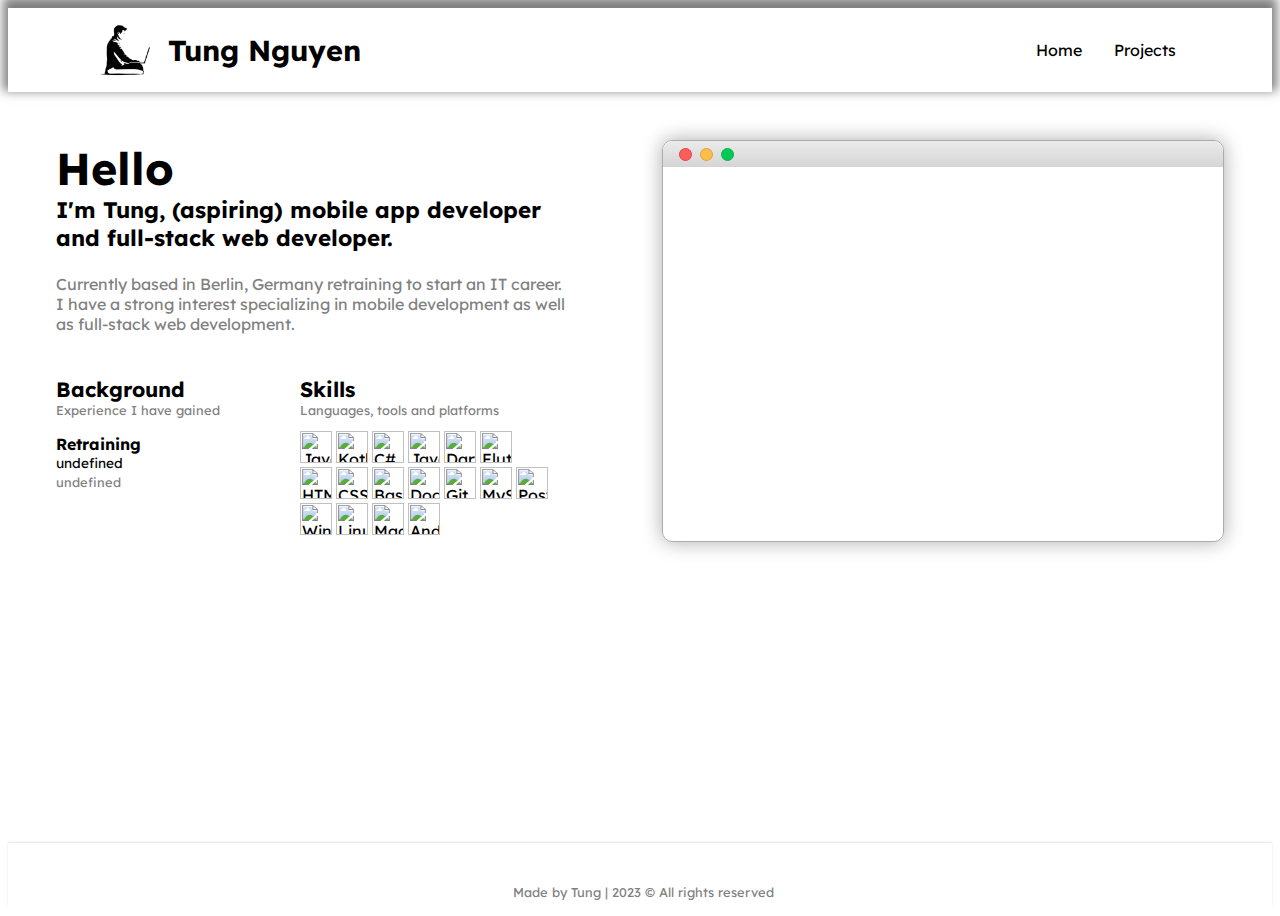
==== commit 5624e29b: "translation fix" ====
--- a/index.html
+++ b/index.html
@@ -50,8 +50,8 @@
                         <div class="subtext" data-translatekey="background_subtext"></div>
                         <section class="field">
                             <div class="position" data-translatekey="position_retraining"></div>
-                            <div class="company">dama.go GmbH</div>
-                            <div class="timeline">Feb. 2022 - Feb. 2024</div>
+                            <div class="company" data-translatekey="">dama.go GmbH</div>
+                            <div class="timeline" data-translatekey="">"Feb. 2022 - Feb. 2024</div>
                         </section>
                     </article>
 
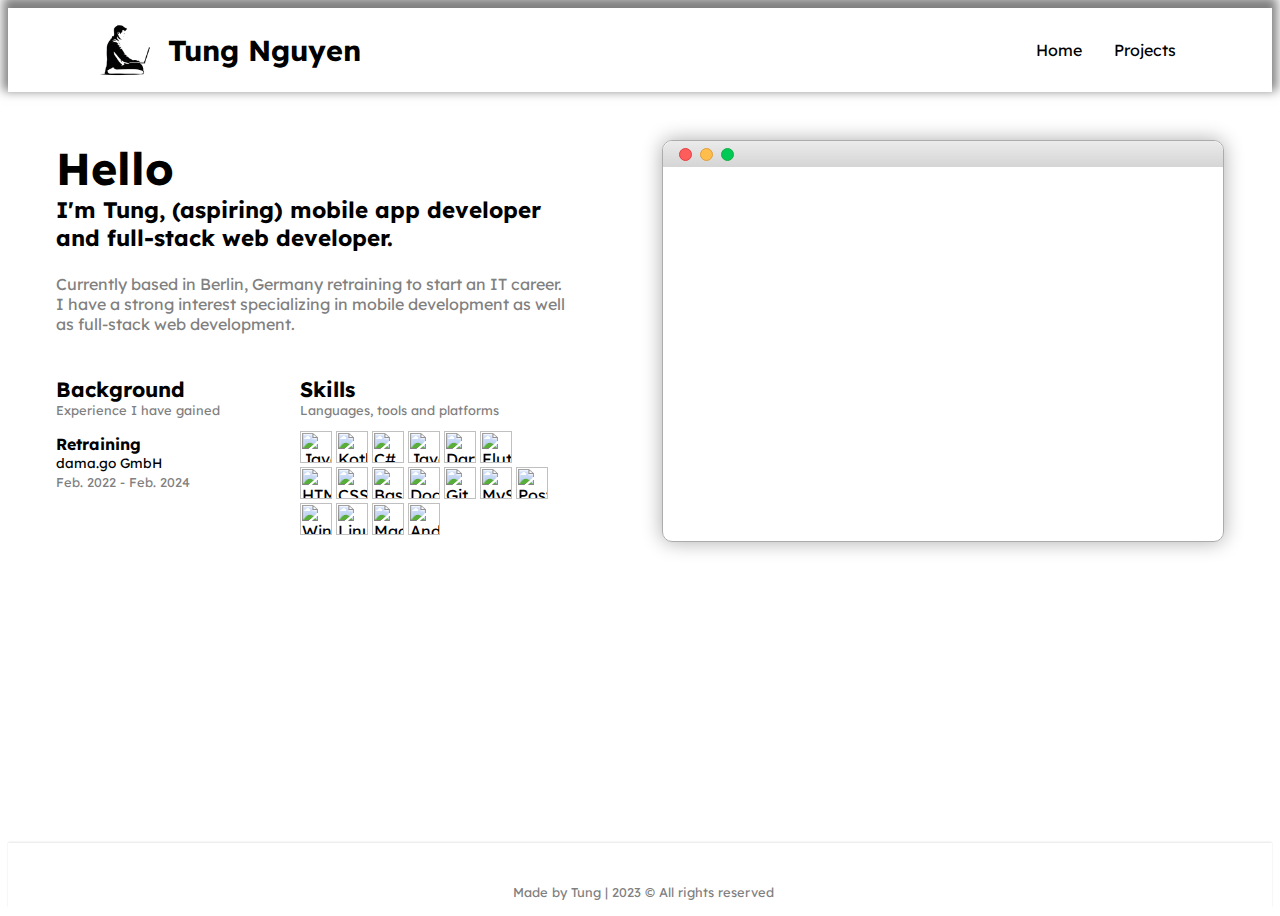
==== commit 940c6498: "fixed background data, added email social" ====
--- a/index.html
+++ b/index.html
@@ -50,8 +50,8 @@
                         <div class="subtext" data-translatekey="background_subtext"></div>
                         <section class="field">
                             <div class="position" data-translatekey="position_retraining"></div>
-                            <div class="company" data-translatekey="">dama.go GmbH</div>
-                            <div class="timeline" data-translatekey="">"Feb. 2022 - Feb. 2024</div>
+                            <div class="company">dama.go GmbH</div>
+                            <div class="timeline">Feb. 2022 - Feb. 2024</div>
                         </section>
                     </article>
 
@@ -132,12 +132,13 @@
         </a>
         <article>
             <div class="icons">
+                <a target="_blank" href="mailto:nguyen.tung@outlook.de"><i class="fa-solid fa-envelope"></i></a>
                 <a target="_blank" href="https://www.github.com/TungNgyn"><i class="fa-brands fa-github fa-lg"></i></a>
+                <a target="_blank" href="https://www.linkedin.com/in/tung-nguyen-9943a5118/"><i class="fa-brands fa-linkedin fa-lg"></i></a>
+                <a target="_blank" href="https://www.twitter.com/TungNgyn"><i class="fa-brands fa-twitter fa-lg"></i></a>
+                <a target="_blank" href="https://www.facebook.com/TungNgyn"><i class="fa-brands fa-facebook fa-lg"></i></a>
+                <a target="_blank" href="https://www.instagram.com/TungNgyn"><i class="fa-brands fa-instagram fa-lg"></i></a>
                 <a target="_blank" href="https://discordapp.com/users/294763541993357312"><i class="fa-brands fa-discord fa-lg"></i></a>
-                <a target="_blank" href="https://www.linkedin.com/in/tung-nguyen-9943a5118/"><i class="fa-brands fa-linkedin fa-lg"></i></a>
-                <a target="_blank" href="https://www.instagram.com/TungNgyn"><i class="fa-brands fa-instagram fa-lg"></i></a>
-                <a target="_blank" href="https://www.facebook.com/TungNgyn"><i class="fa-brands fa-facebook fa-lg"></i></a>
-                <a target="_blank" href="https://www.twitter.com/TungNgyn"><i class="fa-brands fa-twitter fa-lg"></i></a>
             </div>
             <div class="copyright">
                     Made by Tung | 2023 © All rights reserved
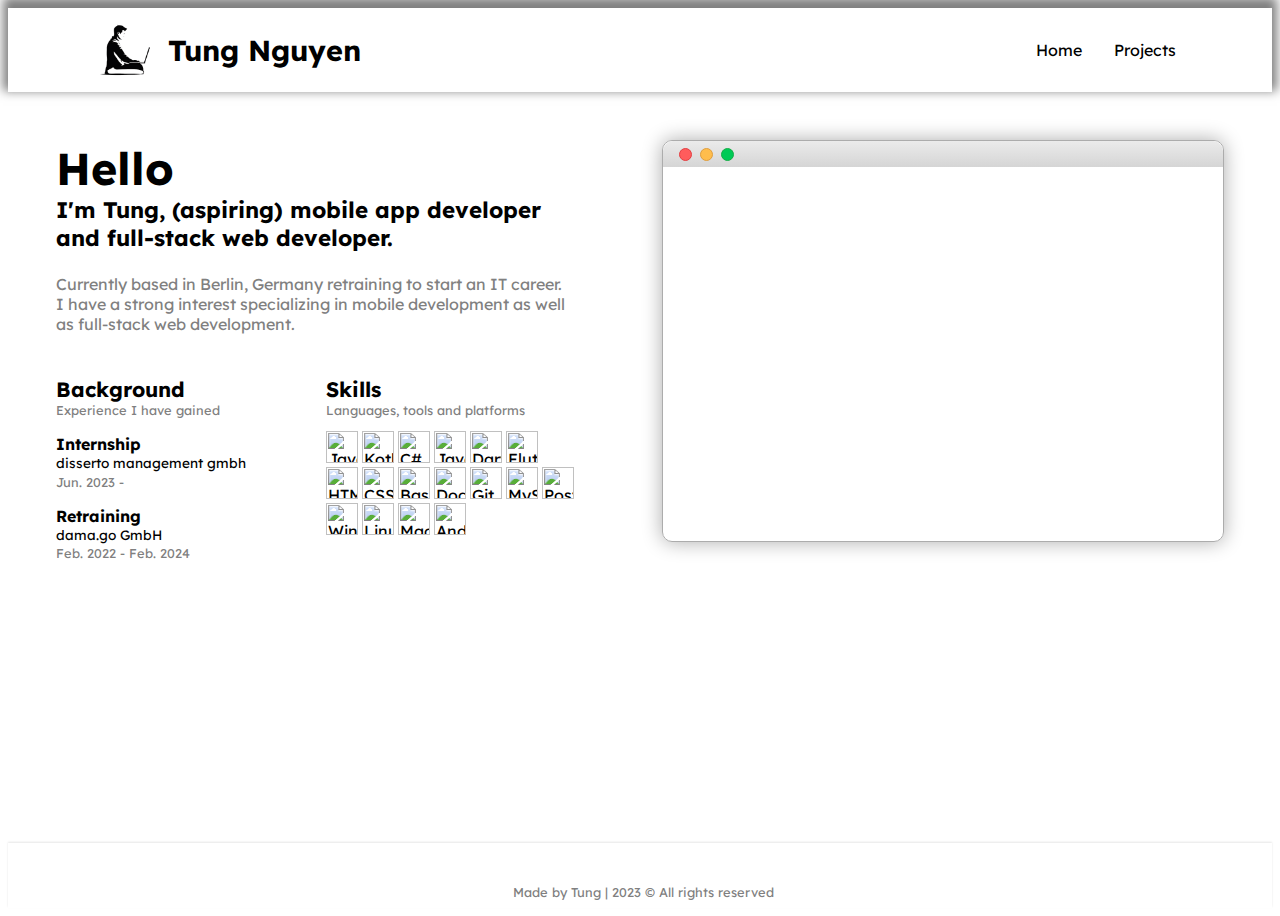
==== commit ef28bde3: "added internship" ====
--- a/index.html
+++ b/index.html
@@ -48,6 +48,12 @@
                     <article class="experience">
                         <div class="headline" data-translatekey="background_headline"></div>
                         <div class="subtext" data-translatekey="background_subtext"></div>
+                        <section class="field">
+                            <div class="position" data-translatekey="position_disserto"></div>
+                            <div class="company">disserto management gmbh</div>
+                            <div class="timeline">Jun. 2023 - </div>
+                        </section>
+
                         <section class="field">
                             <div class="position" data-translatekey="position_retraining"></div>
                             <div class="company">dama.go GmbH</div>
